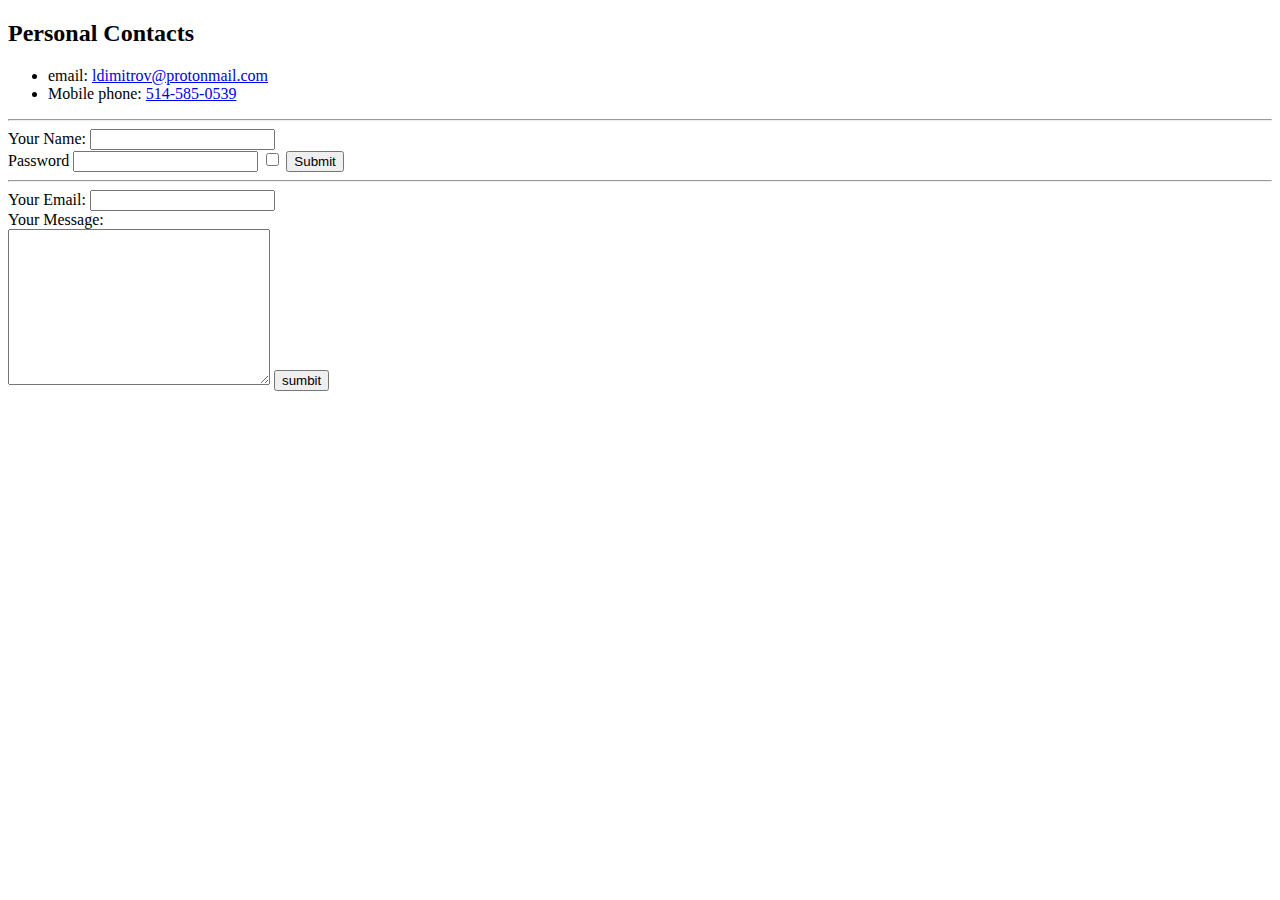
==== contacts.html @ 74377278 "My raw CV preparation" ====
<!DOCTYPE html>
<html lang="en" dir="ltr">
  <head>
    <meta charset="utf-8">
    <title>Personal Contacts</title>
  </head>
  <body>
    <h2>Personal Contacts</h2>
    <ul>
      <li>email: <a href="mailto:ldimitrov@protonmail.com">ldimitrov@protonmail.com</a></li>
      <li>Mobile phone: <a href="tel:+15145850539">514-585-0539</a></li>
    </ul>
    <hr>
    <form class="" action="index.html" method="post">
      <label for="">Your Name:</label>
      <input type="text" name="" value=""><br>
      <label for="">Password</label>
      <input type="password" name="" value="">
      <input type="checkbox" name="" value="">
      <input type="submit" name="">
    </form>
    <hr>
    <form class="" action="mailto:ldimitrov@protonmail.com" method="post" enctype="text/plain">
      <label for="">Your Email:</label>
      <input type="email" name="Customer email" value=""><br>
      <label for="">Your Message:</label><br>
      <textarea name="Customer Message" rows="10" cols="30"></textarea>
      <input type="submit" name="" value="sumbit">
    </form>
  </body>
</html>
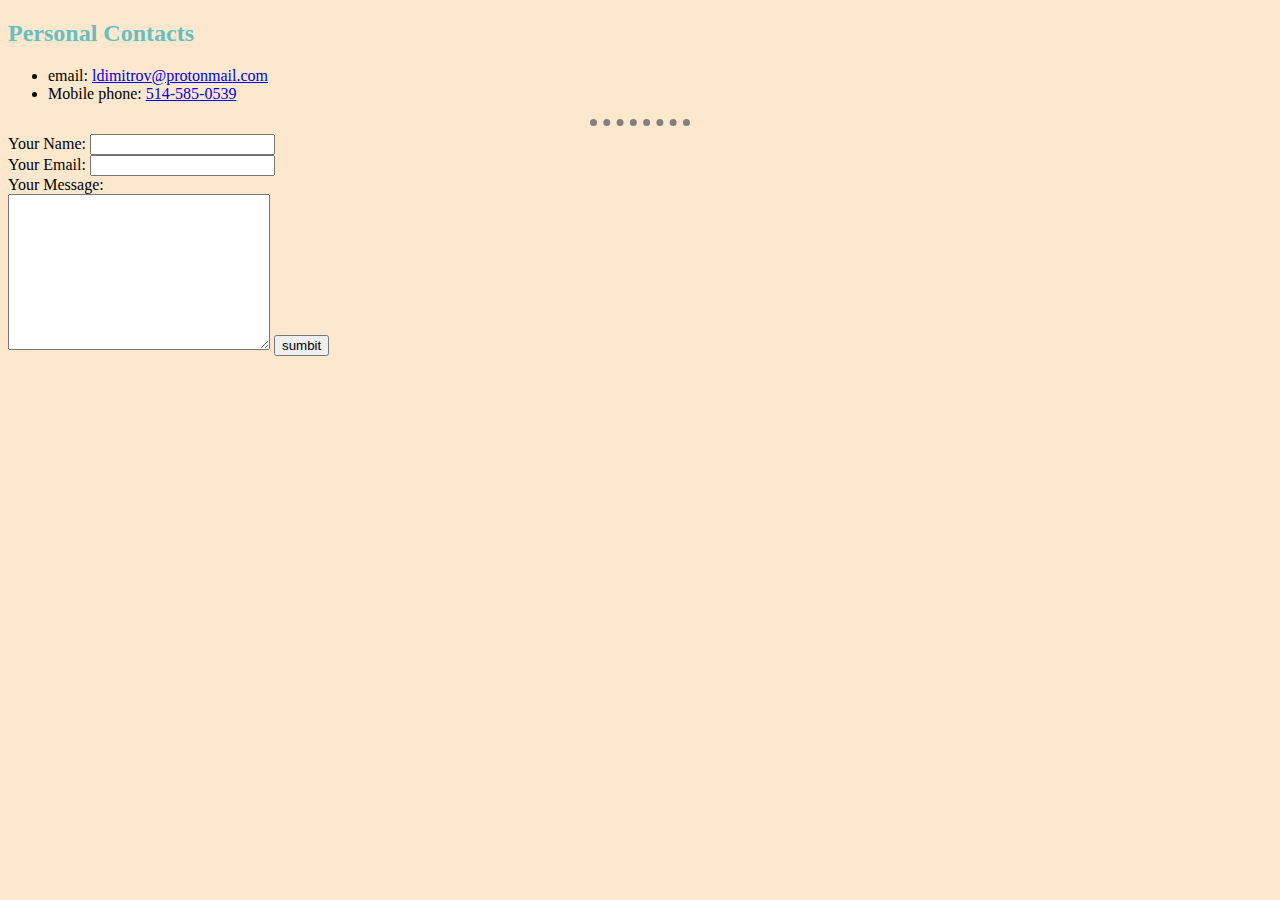
==== commit e2a70030: "css beginners excersise" ====
--- a/contacts.html
+++ b/contacts.html
@@ -3,6 +3,7 @@
   <head>
     <meta charset="utf-8">
     <title>Personal Contacts</title>
+    <link rel="stylesheet" href="css/styles.css">
   </head>
   <body>
     <h2>Personal Contacts</h2>
@@ -11,16 +12,9 @@
       <li>Mobile phone: <a href="tel:+15145850539">514-585-0539</a></li>
     </ul>
     <hr>
-    <form class="" action="index.html" method="post">
+    <form class="" action="mailto:ldimitrov@protonmail.com" method="post" enctype="text/plain">
       <label for="">Your Name:</label>
       <input type="text" name="" value=""><br>
-      <label for="">Password</label>
-      <input type="password" name="" value="">
-      <input type="checkbox" name="" value="">
-      <input type="submit" name="">
-    </form>
-    <hr>
-    <form class="" action="mailto:ldimitrov@protonmail.com" method="post" enctype="text/plain">
       <label for="">Your Email:</label>
       <input type="email" name="Customer email" value=""><br>
       <label for="">Your Message:</label><br>
--- a/css/styles.css
+++ b/css/styles.css
@@ -0,0 +1,19 @@
+body {
+  background-color: #fde8cd;
+}
+hr {
+  border-style: none;
+  border-top: dotted;
+  border-color: grey;
+  border-width: 7px;
+  width: 100px;
+}
+h1{
+  color: #66BFBF;
+}
+h2{
+  color: #66BFBF;
+}
+h3{
+  color: #66BFBF;
+}
